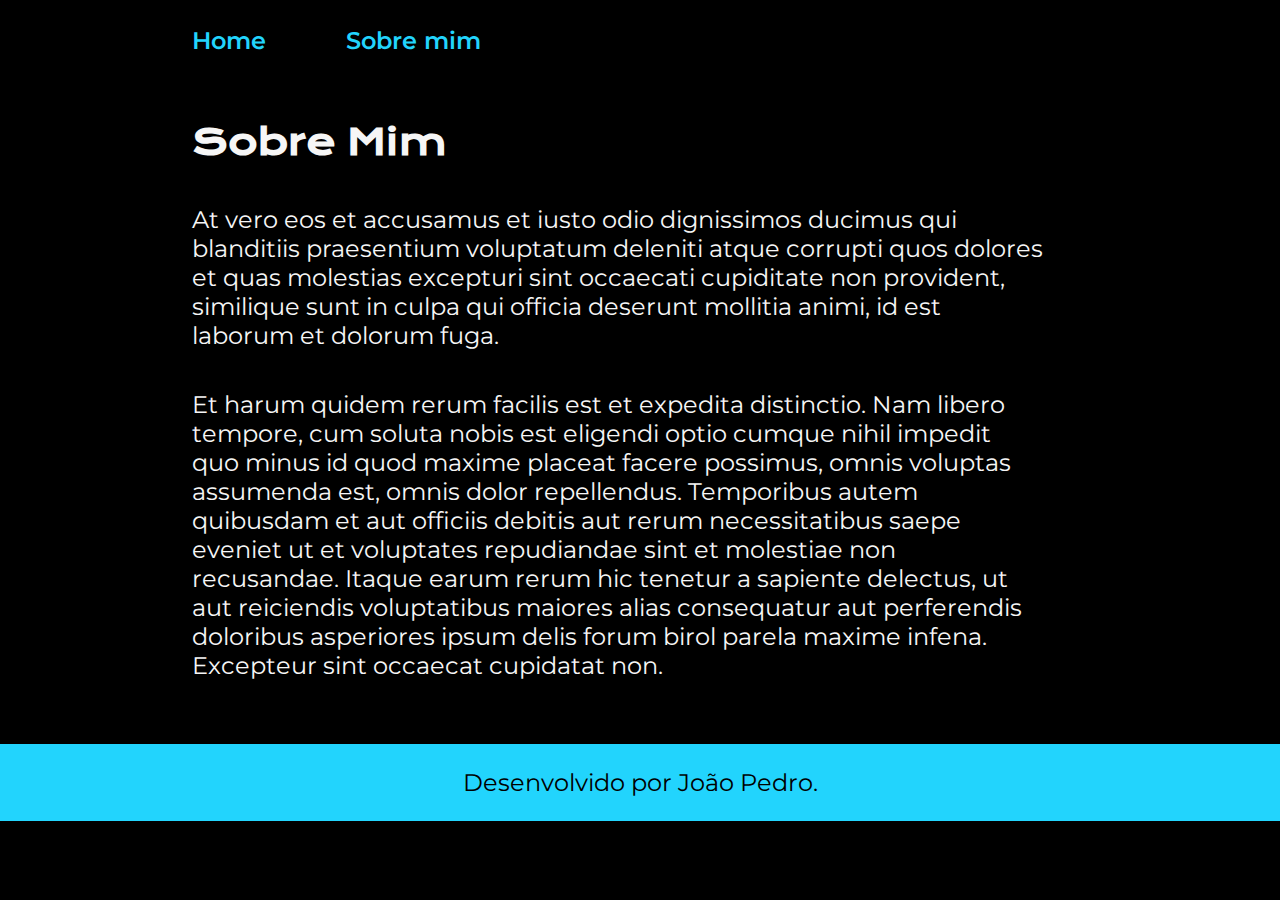
==== about.html @ 606ce813 "Add files via upload" ====
<!DOCTYPE html>
<html lang="pt-br">
<head>
    <meta charset="UTF-8">
    <meta http-equiv="X-UA-Compatible" content="IE=edge">
    <meta name="viewport" content="width=device-width, initial-scale=1.0">
    <title>Sobre mim</title>
    <link rel="stylesheet" href="styles/style.css">
</head>
<body>
    <header class="cabecalho">
        <nav class="cabecalho__menu">
            <a class="cabecalho__menu__link" href="index.html">Home</a>
            <a class="cabecalho__menu__link" href="about.html">Sobre mim</a>
        </nav>
    </header>
    <main class="apresentacao">
        <section class="apresentacao__conteudo">
            <h1 class="apresentacao__conteudo__titulo">Sobre Mim</h1>
            <p class="apresentacao__conteudo__texto">At vero eos et accusamus et iusto odio dignissimos ducimus qui blanditiis praesentium voluptatum deleniti atque corrupti quos dolores et quas molestias excepturi sint occaecati cupiditate non provident, similique sunt in culpa qui officia deserunt mollitia animi, id est laborum et dolorum fuga.</p>
            <p class="apresentacao__conteudo__texto">Et harum quidem rerum facilis est et expedita distinctio. Nam libero tempore, cum soluta nobis est eligendi optio cumque nihil impedit quo minus id quod maxime placeat facere possimus, omnis voluptas assumenda est, omnis dolor repellendus. Temporibus autem quibusdam et aut officiis debitis aut rerum necessitatibus saepe eveniet ut et voluptates repudiandae sint et molestiae non recusandae. Itaque earum rerum hic tenetur a sapiente delectus, ut aut reiciendis voluptatibus maiores alias consequatur aut perferendis doloribus asperiores ipsum delis forum birol parela maxime infena. Excepteur sint occaecat cupidatat non.
            </p>
        </section>
    </main>
    <footer class="rodape">
        <p>Desenvolvido por João Pedro.</p>
    </footer>
</body>
</html>
---- styles/style.css ----
@import url('https://fonts.googleapis.com/css2?family=Krona+One&family=Montserrat:wght@400;600&family=Roboto:wght@400;700&display=swap');

* {
    margin: 0;
    padding: 0;
}

body {
    box-sizing: border-box;
   background-color: #000000; 
   color: #F6F6F6;
}

.cabecalho {
    padding: 2% 0% 0% 15% ;
}

.cabecalho__menu {
    display: flex;
    gap: 80px;
}

.cabecalho__menu__link {
    font-family: 'Montserrat', sans-serif;
    font-size: 1.5rem;
    font-weight: 600;
    color: #22D4FD;
    text-decoration: none;
}

.titulo-destaque {
    color: #22D4FD;
}

.apresentacao {
    padding: 5% 15%;
    display: flex;
    align-items: center;
    justify-content: space-between;
    gap: 82px;
}

.apresentacao__conteudo {
    width: 95%;
    display: flex;
    flex-direction: column;
    gap: 40px;
}

.apresentacao__conteudo__titulo {
    font-size: 2.25rem;
    font-family: 'Krona One', sans-serif;
}

.apresentacao__conteudo__texto {
    font-size: 1.5rem;
    font-family: 'Montserrat', sans-serif;
}

.apresentacao__links {
    display: flex;
    flex-direction: column;
    justify-content: space-between;
    align-items: center;
    gap: 32px;
}

.apresentacao__links__subtitulo{
    font-family: 'Krona One', sans-serif;
    font-weight: 400;
    font-size: 1.5rem;
}

.apresentacao__links__link {
    display: flex;
    justify-content: center;
    gap: 16px;
    border: 2px solid #22D4FD;
    width: 50%;
    text-align: center;
    border-radius: 8px;
    font-size: 1.5rem;
    font-weight: 600;
    padding: 21.5px 0;
    text-decoration: none;
    color: #F6F6F6;
    font-family: 'Montserrat', sans-serif;
}

.apresentacao__links__link:hover {
    background-color: #272727;
}

.rodape {
    padding: 24px;
    color: #000000;
    background-color: #22D4FD;
    text-align: center;
    font-family: 'Montserrat', sans-serif;
    font-size: 1.5rem;
    font-weight: 400;
}

@media (max-width: 1200px) {
    .cabecalho{
        padding: 10%;
    }

    .cabecalho__menu{
        justify-content: center;
    }
    
    .apresentacao {
        flex-direction: column;
        padding: 5%;
    }

    .apresentacao__conteudo{
        width: auto;
    }
}
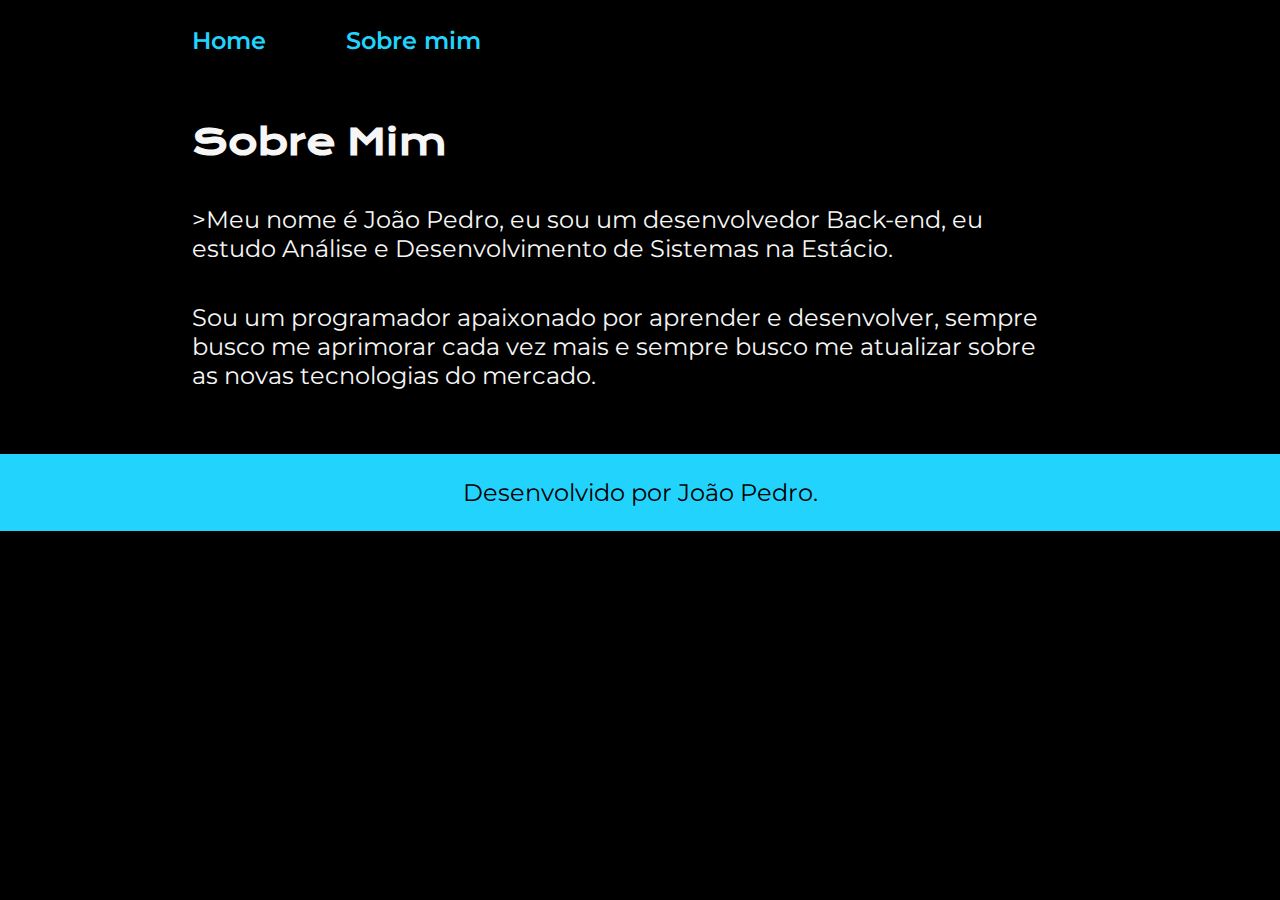
==== commit e8e2e138: "Update about.html" ====
--- a/about.html
+++ b/about.html
@@ -17,13 +17,12 @@
     <main class="apresentacao">
         <section class="apresentacao__conteudo">
             <h1 class="apresentacao__conteudo__titulo">Sobre Mim</h1>
-            <p class="apresentacao__conteudo__texto">At vero eos et accusamus et iusto odio dignissimos ducimus qui blanditiis praesentium voluptatum deleniti atque corrupti quos dolores et quas molestias excepturi sint occaecati cupiditate non provident, similique sunt in culpa qui officia deserunt mollitia animi, id est laborum et dolorum fuga.</p>
-            <p class="apresentacao__conteudo__texto">Et harum quidem rerum facilis est et expedita distinctio. Nam libero tempore, cum soluta nobis est eligendi optio cumque nihil impedit quo minus id quod maxime placeat facere possimus, omnis voluptas assumenda est, omnis dolor repellendus. Temporibus autem quibusdam et aut officiis debitis aut rerum necessitatibus saepe eveniet ut et voluptates repudiandae sint et molestiae non recusandae. Itaque earum rerum hic tenetur a sapiente delectus, ut aut reiciendis voluptatibus maiores alias consequatur aut perferendis doloribus asperiores ipsum delis forum birol parela maxime infena. Excepteur sint occaecat cupidatat non.
-            </p>
+            <p class="apresentacao__conteudo__texto">>Meu nome é João Pedro, eu sou um desenvolvedor Back-end, eu estudo Análise e Desenvolvimento de Sistemas na Estácio.</p>
+            <p class="apresentacao__conteudo__texto">Sou um programador apaixonado por aprender e desenvolver, sempre busco me aprimorar cada vez mais e sempre busco me atualizar sobre as novas tecnologias do mercado.</p>
         </section>
     </main>
     <footer class="rodape">
         <p>Desenvolvido por João Pedro.</p>
     </footer>
 </body>
-</html>+</html>
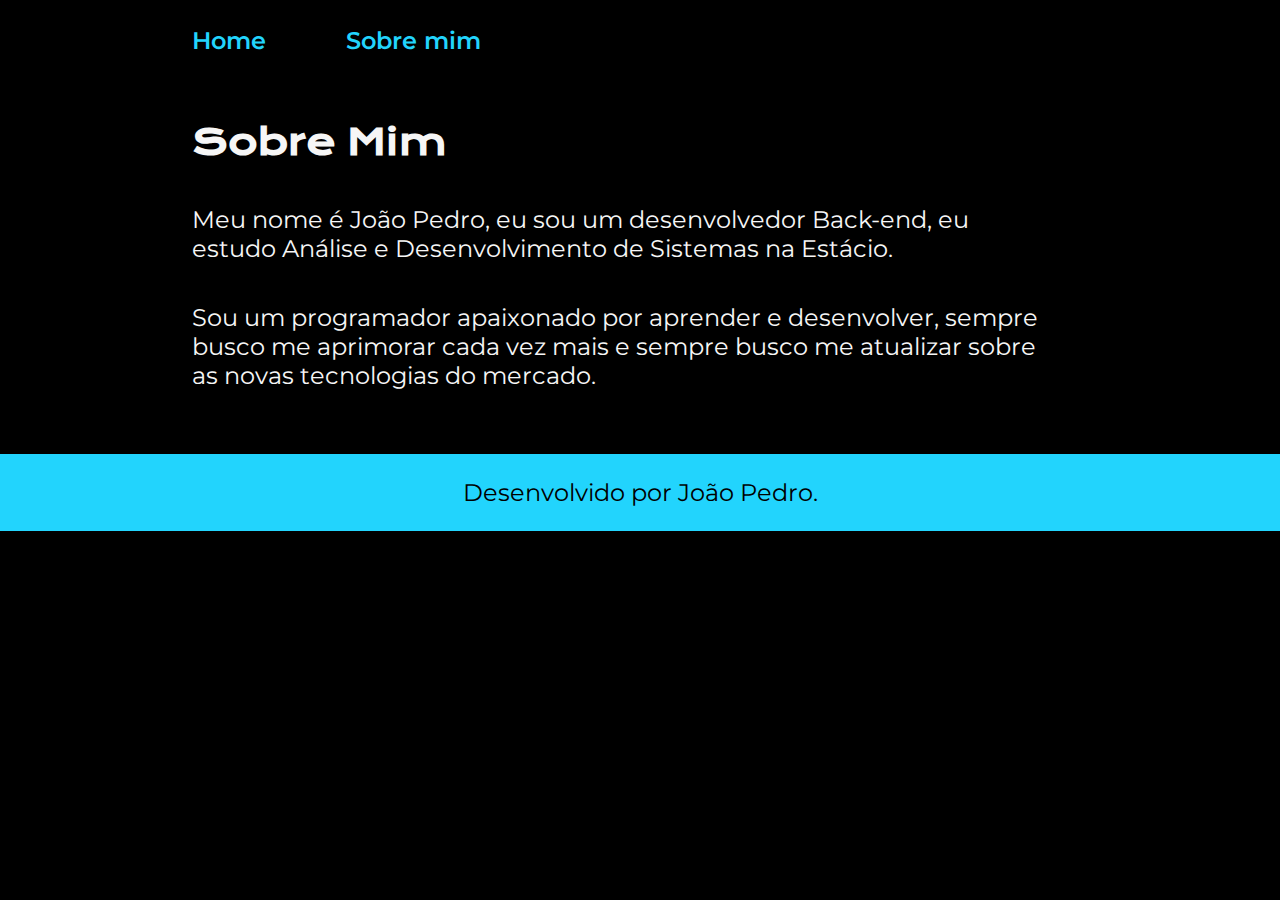
==== commit 180288df: "Update about.html" ====
--- a/about.html
+++ b/about.html
@@ -17,7 +17,7 @@
     <main class="apresentacao">
         <section class="apresentacao__conteudo">
             <h1 class="apresentacao__conteudo__titulo">Sobre Mim</h1>
-            <p class="apresentacao__conteudo__texto">>Meu nome é João Pedro, eu sou um desenvolvedor Back-end, eu estudo Análise e Desenvolvimento de Sistemas na Estácio.</p>
+            <p class="apresentacao__conteudo__texto">Meu nome é João Pedro, eu sou um desenvolvedor Back-end, eu estudo Análise e Desenvolvimento de Sistemas na Estácio.</p>
             <p class="apresentacao__conteudo__texto">Sou um programador apaixonado por aprender e desenvolver, sempre busco me aprimorar cada vez mais e sempre busco me atualizar sobre as novas tecnologias do mercado.</p>
         </section>
     </main>
